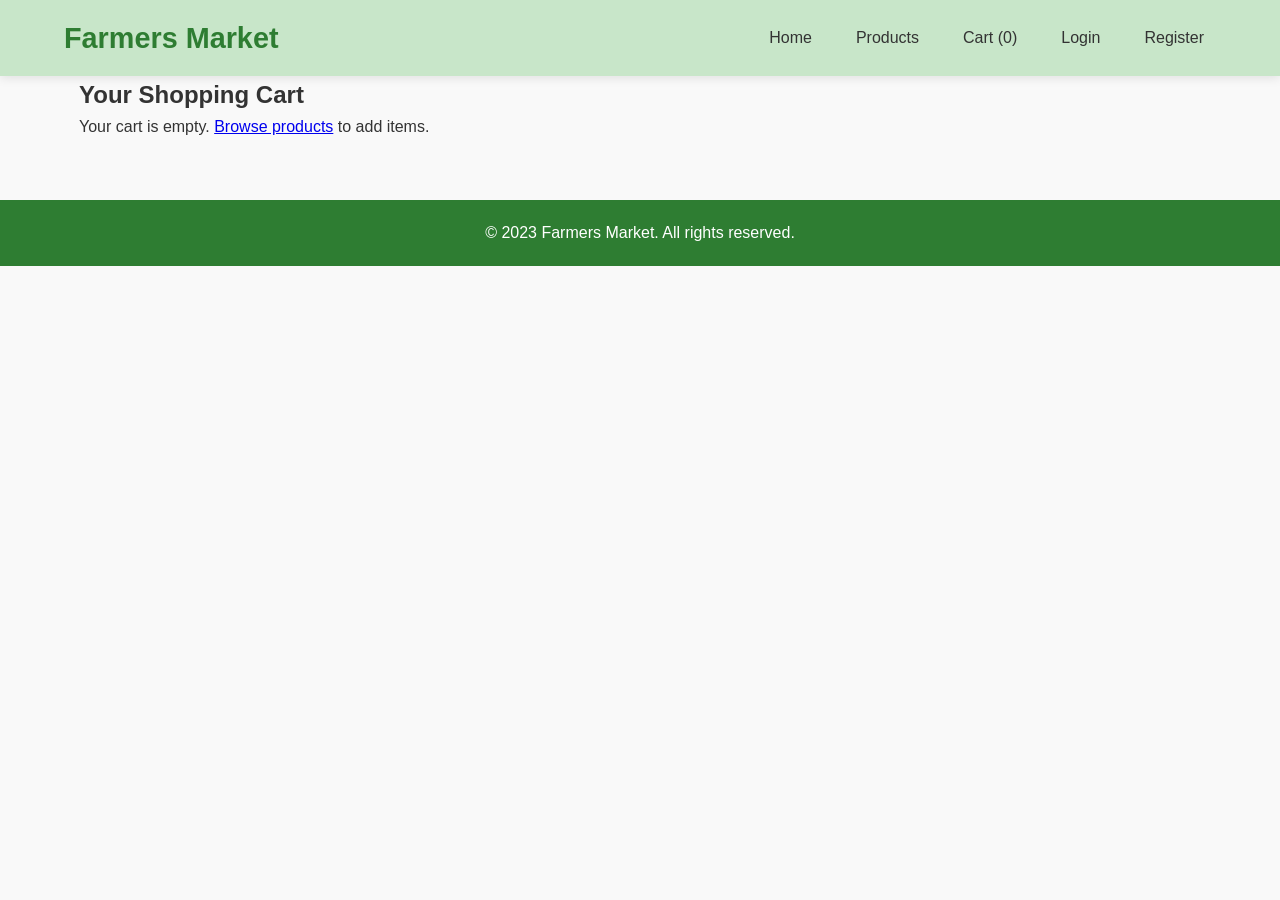
==== cart.html @ 79f7ac33 "this is the prototype of the e-commerse website" ====
<!--  <!DOCTYPE html>
<html lang="en">
<head>
    <meta charset="UTF-8">
    <meta name="viewport" content="width=device-width, initial-scale=1.0">
    <title>Your Cart - Farmers Market</title>
    <link rel="stylesheet" href="style.css">
    <link rel="stylesheet" href="auth.css">
</head>
<body>
    <header>
        <div class="container">
            <h1 class="logo">Farmers Market</h1>
            <nav>
                <ul>
                    <li><a href="index.html">Home</a></li>
                    <li><a href="products.html">Products</a></li>
                    <li><a href="#" id="loginBtn">Login</a></li>
                    <li><a href="#" id="registerBtn">Register</a></li>
                    <li><a href="cart.html">Cart (<span id="cartCount">0</span>)</a></li>
                </ul>
            </nav>
        </div>
    </header>

    <main class="container">
        <h2>Your Shopping Cart</h2>
        
        <section id="cartItems">
            // Cart items will be loaded here 
            <p id="emptyCartMessage">Your cart is empty. <a href="products.html">Browse products</a> to add items.</p>
        </section>

        <section id="cartSummary" style="display:none;">
            <div class="summary">
                <h3>Order Summary</h3>
                <div class="summary-row">
                    <span>Subtotal:</span>
                    <span id="cartSubtotal">Rs0.00</span>
                </div>
                <div class="summary-row">
                    <span>Delivery:</span>
                    <span id="cartDelivery">Rs0.00</span>
                </div>
                <div class="summary-row total">
                    <span>Total:</span>
                    <span id="cartTotal">Rs0.00</span>
                </div>
                <button id="checkoutBtn" class="btn">Proceed to Checkout</button>
            </div>
        </section>
    </main>

    <footer>
        <div class="container">
            <p>&copy; 2023 Farmers Market. All rights reserved.</p>
        </div>
    </footer>

     //Auth Modal (same as index.html) 
    <div id="authModal" class="modal">
        // Same content as index.html 
    </div>

    <script src="auth.js"></script>
    <script src="cart.js"></script>
    <script src="main.js"></script>
</body>
</html> -->

<!DOCTYPE html>
<html lang="en">
<head>
    <meta charset="UTF-8">
    <meta name="viewport" content="width=device-width, initial-scale=1.0">
    <title>Your Cart - Farmers Market</title>
    <link rel="stylesheet" href="cart.css">
</head>
<body>
    <header>
        <div class="container">
            <h1 class="logo">Farmers Market</h1>
            <nav>
                <ul>
                    <li><a href="index.html">Home</a></li>
                    <li><a href="products.html">Products</a></li>
                    <li><a href="cart.html">Cart (<span id="cartCount">0</span>)</a></li>
                    <li><a href="#" id="loginBtn">Login</a></li>
                    <li><a href="#" id="registerBtn">Register</a></li>
                </ul>
            </nav>
        </div>
    </header>

    <main class="container">
        <h2>Your Shopping Cart</h2>
        
        <section id="cartItems">
            <p id="emptyCartMessage">Your cart is empty. <a href="products.html">Browse products</a> to add items.</p>
        </section>

        <section id="cartSummary" style="display:none;">
            <div class="summary">
                <h3>Order Summary</h3>
                <div class="summary-row">
                    <span>Subtotal:</span>
                    <span id="cartSubtotal">Rs0.00</span>
                </div>
                <div class="summary-row">
                    <span>Delivery:</span>
                    <span id="cartDelivery">Rs0.00</span>
                </div>
                <div class="summary-row total">
                    <span>Total:</span>
                    <span id="cartTotal">Rs0.00</span>
                </div>
                <button id="checkoutBtn" class="btn btn-primary">Proceed to Checkout</button>
            </div>
        </section>
    </main>

    <footer>
        <div class="container">
            <p>&copy; 2023 Farmers Market. All rights reserved.</p>
        </div>
    </footer>
    <script src="cart.js"></script>
    <script src="auth.js"></script>
    <script src="main.js"></script>
    </body>
    </html>
---- style.css ----
/* Base Styles */
:root {
    --primary-color: #4CAF50;
    --secondary-color: #388E3C;
    --accent-color: #8BC34A;
    --dark-color: #2E7D32;
    --light-color: #C8E6C9;
    --text-color: #333;
    --light-text: #fff;
    --gray-light: #f5f5f5;
    --gray-medium: #e0e0e0;
    --gray-dark: #757575;
    --error-color: #f44336;
    --warning-color: #ff9800;
    --success-color: #4caf50;
    --border-radius: 8px;
    --box-shadow: 0 2px 10px rgba(0, 0, 0, 0.1);
    --transition: all 0.3s ease;
}

* {
    margin: 0;
    padding: 0;
    box-sizing: border-box;
}

body {
    font-family: 'Segoe UI', Tahoma, Geneva, Verdana, sans-serif;
    line-height: 1.6;
    color: var(--text-color);
    background-color: #f9f9f9;
}

.container {
    width: 90%;
    max-width: 1200px;
    margin: 0 auto;
    padding: 0 15px;
}

/* Header Styles */
header {
    background-color: var(--light-color);
    box-shadow: var(--box-shadow);
    position: sticky;
    top: 0;
    z-index: 100;
}

header .container {
    display: flex;
    justify-content: space-between;
    align-items: center;
    padding: 15px 0;
}

.logo {
    font-size: 1.8rem;
    font-weight: 700;
    color: var(--dark-color);
}

nav ul {
    display: flex;
    list-style: none;
align-items: center;
}

nav ul li {
    margin-left: 20px;
}

nav ul li a {
    text-decoration: none;
    color: var(--text-color);
    font-weight: 500;
    transition: var(--transition);
    padding: 8px 12px;
    border-radius: var(--border-radius);
}

nav ul li a:hover, nav ul li a.active {
    color: var(--light-text);
    background-color: var(--primary-color);
}

/* Button Styles */
.btn {
    display: inline-block;
    padding: 10px 20px;
    border: none;
    border-radius: var(--border-radius);
    font-size: 1rem;
    font-weight: 500;
    cursor: pointer;
    transition: var(--transition);
    text-align: center;
    text-decoration: none;
}

.btn-primary {
    background-color: var(--primary-color);
    color: white;
}

.btn-primary:hover {
    background-color: var(--secondary-color);
    transform: translateY(-2px);
}

.btn-outline {
    background-color: transparent;
    border: 2px solid var(--primary-color);
    color: var(--primary-color);
}

.btn-outline:hover {
    background-color: var(--primary-color);
    color: white;
}

.btn-social {
    display: flex;
    align-items: center;
    justify-content: center;
    gap: 10px;
    width: 100%;
    margin-bottom: 10px;
}

.btn-social.google {
    background-color: #DB4437;
    color: white;
}

.btn-social.facebook {
    background-color: #4267B2;
    color: white;
}

/* Hero Section */
.hero {
    display: flex;
    align-items: center;
    justify-content: space-between;
    padding: 80px 0;
    gap: 40px;
}

.hero-content {
    flex: 1;
}

.hero-content h2 {
    font-size: 2.5rem;
    margin-bottom: 20px;
    color: var(--dark-color);
}

.hero-content p {
    font-size: 1.2rem;
    margin-bottom: 30px;
    color: var(--gray-dark);
}

.hero-buttons {
    display: flex;
    gap: 15px;
}

.hero-image {
    flex: 1;
    height: 400px;
    background-image: url('https://images.unsplash.com/photo-1606787366850-de6330128bfc?ixlib=rb-4.0.3&ixid=M3wxMjA3fDB8MHxwaG90by1wYWdlfHx8fGVufDB8fHx8fA%3D%3D&auto=format&fit=crop&w=1470&q=80');
    background-size: cover;
    background-position: center;
    border-radius: var(--border-radius);
    box-shadow: var(--box-shadow);
}

/* Features Section */
.features {
    display: grid;
    grid-template-columns: repeat(auto-fit, minmax(300px, 1fr));
    gap: 30px;
    padding: 60px 0;
}

.feature-card {
    background-color: white;
    padding: 30px;
    border-radius: var(--border-radius);
    box-shadow: var(--box-shadow);
    text-align: center;
    transition: var(--transition);
}

.feature-card:hover {
    transform: translateY(-5px);
}

.feature-card i {
    font-size: 2.5rem;
    color: var(--primary-color);
    margin-bottom: 20px;
}

.feature-card h3 {
    font-size: 1.5rem;
    margin-bottom: 15px;
}

/* Role Selection */
.role-selection {
    padding: 60px 0;
    text-align: center;
}

.role-selection h2 {
    font-size: 2rem;
    margin-bottom: 40px;
    color: var(--dark-color);
}

.role-cards {
    display: flex;
    justify-content: center;
    gap: 30px;
    flex-wrap: wrap;
}

.role-card {
    background-color: white;
    padding: 30px;
    border-radius: var(--border-radius);
    box-shadow: var(--box-shadow);
    width: 300px;
    transition: var(--transition);
    text-align: center;
}

.role-card:hover {
    transform: translateY(-5px);
}

.role-card i {
    font-size: 3rem;
    color: var(--primary-color);
    margin-bottom: 20px;
}

.role-card h3 {
    font-size: 1.5rem;
    margin-bottom: 15px;
}

.role-card p {
    margin-bottom: 20px;
    color: var(--gray-dark);
}

/* Modal Styles */
.modal {
    display: none;
    position: fixed;
    top: 0;
    left: 0;
    width: 100%;
    height: 100%;
    background-color: rgba(0, 0, 0, 0.5);
    z-index: 1000;
    justify-content: center;
    align-items: center;
}

.modal-content {
    background-color: white;
    padding: 30px;
    border-radius: var(--border-radius);
    width: 90%;
    max-width: 500px;
    position: relative;
}

.modal .close {
    position: absolute;
    top: 15px;
    right: 15px;
    font-size: 1.5rem;
    cursor: pointer;
    color: var(--gray-dark);
}

.modal .close:hover {
    color: var(--text-color);
}

.auth-tabs {
    display: flex;
    margin-bottom: 20px;
    border-bottom: 1px solid var(--gray-medium);
}

.tab-btn {
    padding: 10px 20px;
    background: none;
    border: none;
    cursor: pointer;
    font-size: 1rem;
    font-weight: 500;
    color: var(--gray-dark);
    position: relative;
}

.tab-btn.active {
    color: var(--primary-color);
}

.tab-btn.active::after {
    content: '';
    position: absolute;
    bottom: -1px;
    left: 0;
    width: 100%;
    height: 2px;
    background-color: var(--primary-color);
}

.auth-form {
    margin-top: 20px;
}

.auth-form h3 {
    text-align: center;
    margin-bottom: 20px;
    color: var(--dark-color);
}

.social-login {
    margin-bottom: 20px;
}

.divider {
    display: flex;
    align-items: center;
    margin: 20px 0;
    color: var(--gray-dark);
}

.divider::before, .divider::after {
    content: '';
    flex: 1;
    border-bottom: 1px solid var(--gray-medium);
}

.divider::before {
    margin-right: 10px;
}

.divider::after {
    margin-left: 10px;
}

.form-group {
    margin-bottom: 20px;
}

.form-group label {
    display: block;
    margin-bottom: 8px;
    font-weight: 500;
}

.form-group input, 
.form-group select, 
.form-group textarea {
    width: 100%;
    padding: 12px;
    border: 1px solid var(--gray-medium);
    border-radius: var(--border-radius);
    font-size: 1rem;
}

.form-group textarea {
    resize: vertical;
    min-height: 100px;
}

.form-row {
    display: flex;
    gap: 15px;
}

.form-row .form-group {
    flex: 1;
}

/* Footer */
footer {
    background-color: var(--dark-color);
    color: white;
    padding: 20px 0;
    text-align: center;
    margin-top: 60px;
}

/* Products Page Styles */
.product-filters {
    background-color: white;
    padding: 30px;
    border-radius: var(--border-radius);
    box-shadow: var(--box-shadow);
    margin: 40px 0;
}

.filter-header {
    margin-bottom: 20px;
}

.filter-header h2 {
    font-size: 2rem;
    color: var(--dark-color);
}

.filter-controls {
    display: flex;
    flex-wrap: wrap;
    gap: 15px;
    align-items: flex-end;
}

.search-box {
    flex: 1;
    min-width: 250px;
    position: relative;
}

.search-box input {
    width: 100%;
    padding: 12px 15px 12px 40px;
    border: 1px solid var(--gray-medium);
    border-radius: var(--border-radius);
}

.search-box i {
    position: absolute;
    left: 15px;
    top: 50%;
    transform: translateY(-50%);
    color: var(--gray-dark);
}

.filter-group {
    min-width: 200px;
}

.filter-group label {
    display: block;
    margin-bottom: 8px;
    font-weight: 500;
}

.filter-group select {
    width: 100%;
    padding: 12px;
    border: 1px solid var(--gray-medium);
    border-radius: var(--border-radius);
}

/* Product Grid */
.product-grid {
    display: grid;
    grid-template-columns: repeat(auto-fill, minmax(280px, 1fr));
    gap: 30px;
    margin: 40px 0;
}

.product-card {
    background-color: white;
    border-radius: var(--border-radius);
    overflow: hidden;
    box-shadow: var(--box-shadow);
    transition: var(--transition);
}

.product-card:hover {
    transform: translateY(-5px);
}

.product-image {
    height: 200px;
    background-size: cover;
    background-position: center;
}

.product-info {
    padding: 20px;
}

.product-info h3 {
    font-size: 1.2rem;
    margin-bottom: 10px;
}

.product-price {
    font-size: 1.2rem;
    font-weight: 700;
    color: var(--primary-color);
    margin-bottom: 8px;
}

.product-farmer, .product-minorder {
    font-size: 0.9rem;
    color: var(--gray-dark);
    margin-bottom: 8px;
}

.product-actions {
    display: flex;
    gap: 10px;
    margin-top: 15px;
}

.product-actions .btn {
    flex: 1;
    padding: 8px;
    font-size: 0.9rem;
}

/* Product Detail Modal */
.product-detail {
    display: flex;
    flex-direction: column;
    gap: 20px;
}

.product-detail-image {
    height: 300px;
    background-size: cover;
    background-position: center;
    border-radius: var(--border-radius);
}

.product-detail-info h2 {
    font-size: 1.8rem;
    margin-bottom: 10px;
    color: var(--dark-color);
}

.product-quantity {
    display: flex;
    align-items: center;
    gap: 10px;
    margin: 20px 0;
}

.product-quantity input {
    width: 80px;
    padding: 8px;
    border: 1px solid var(--gray-medium);
    border-radius: var(--border-radius);
}

/* Dashboard Styles */
.dashboard-header {
    background-color: white;
    padding: 30px;
    border-radius: var(--border-radius);
    box-shadow: var(--box-shadow);
    margin: 40px 0;
    text-align: center;
}

.dashboard-header h2 {
    font-size: 2rem;
    color: var(--dark-color);
    margin-bottom: 10px;
}

.section-header {
    display: flex;
    justify-content: space-between;
    align-items: center;
    margin-bottom: 20px;
}

.section-header h3 {
    font-size: 1.5rem;
    color: var(--dark-color);
}

.info-card {
    background-color: white;
    padding: 20px;
    border-radius: var(--border-radius);
    box-shadow: var(--box-shadow);
    margin-bottom: 30px;
}

.info-card p {
    margin-bottom: 10px;
}

.info-card p strong {
    font-weight: 600;
}

.farmer-products-grid {
    display: grid;
    grid-template-columns: repeat(auto-fill, minmax(300px, 1fr));
    gap: 20px;
}

.farmer-product-card {
    background-color: white;
    padding: 20px;
    border-radius: var(--border-radius);
    box-shadow: var(--box-shadow);
}

.farmer-product-actions {
    display: flex;
    gap: 10px;
    margin-top: 15px;
}

.farmer-product-actions button {
    flex: 1;
    padding: 8px;
    font-size: 0.9rem;
}

/* Form Styles in Modal */
.form-actions {
    display: flex;
    justify-content: flex-end;
    gap: 10px;
    margin-top: 20px;
}

.image-upload {
    display: flex;
    align-items: center;
    gap: 10px;
    margin-bottom: 10px;
}

.image-preview {
    margin-top: 15px;
}

.image-preview img {
    max-width: 100%;
    max-height: 200px;
    border-radius: var(--border-radius);
}

/* Orders List */
.orders-list {
    background-color: white;
    padding: 20px;
    border-radius: var(--border-radius);
    box-shadow: var(--box-shadow);
}

.order-item {
    padding: 15px 0;
    border-bottom: 1px solid var(--gray-medium);
}

.order-item:last-child {
    border-bottom: none;
}

/* Cart Page Styles */
.cart-items {
    background-color: white;
    padding: 20px;
    border-radius: var(--border-radius);
    box-shadow: var(--box-shadow);
    margin-bottom: 30px;
}

.cart-item {
    display: flex;
    gap: 20px;
    padding: 15px 0;
    border-bottom: 1px solid var(--gray-medium);
}

.cart-item:last-child {
    border-bottom: none;
}

.cart-item-image {
    width: 100px;
    height: 100px;
    background-size: cover;
    background-position: center;
    border-radius: var(--border-radius);
}

.cart-item-details {
    flex: 1;
}

.cart-item-title {
    font-weight: 600;
    margin-bottom: 5px;
}

.cart-item-farmer {
    font-size: 0.9rem;
    color: var(--gray-dark);
    margin-bottom: 8px;
}

.cart-item-price {
    font-weight: 600;
    color: var(--primary-color);
}

.cart-item-quantity {
    display: flex;
    align-items: center;
    gap: 10px;
    margin-top: 10px;
}

.cart-item-quantity button {
    width: 30px;
    height: 30px;
    border: 1px solid var(--gray-medium);
    background: none;
    border-radius: 50%;
    cursor: pointer;
}

.cart-item-quantity input {
    width: 50px;
    text-align: center;
    border: 1px solid var(--gray-medium);
    border-radius: var(--border-radius);
    padding: 5px;
}

.cart-summary {
    background-color: white;
    padding: 20px;
    border-radius: var(--border-radius);
    box-shadow: var(--box-shadow);
}

.cart-summary h3 {
    margin-bottom: 20px;
}

.summary-row {
    display: flex;
    justify-content: space-between;
    margin-bottom: 10px;
}

.summary-total {
    font-weight: 700;
    font-size: 1.2rem;
    border-top: 1px solid var(--gray-medium);
    padding-top: 10px;
    margin-top: 10px;
}

.checkout-btn {
    width: 100%;
    margin-top: 20px;
}

/* Responsive Styles */
@media (max-width: 768px) {
    header .container {
        flex-direction: column;
    }
    
    nav ul {
        margin-top: 15px;
    }
    
    .hero {
        flex-direction: column;
        text-align: center;
    }
    
    .hero-buttons {
        justify-content: center;
    }
    
    .hero-image {
        width: 100%;
        margin-top: 30px;
    }
    
    .form-row {
        flex-direction: column;
    }
    
    .filter-controls {
        flex-direction: column;
    }
    
    .filter-group, .search-box {
        width: 100%;
    }
}

/* Animations */
.loader {
    border: 4px solid var(--gray-light);
    border-top: 4px solid var(--primary-color);
    border-radius: 50%;
    width: 40px;
    height: 40px;
    animation: spin 1s linear infinite;
    margin: 20px auto;
}

@keyframes spin {
    0% { transform: rotate(0deg); }
    100% { transform: rotate(360deg); }
}
---- auth.css ----
/* Auth Modal Styles */
#authForms {
    max-width: 400px;
    margin: 0 auto;
}

#authForms h2 {
    text-align: center;
    margin-bottom: 1.5rem;
    color: var(--primary-color);
}

#authForms p {
    text-align: center;
    margin-top: 1rem;
}

#authForms a {
    color: var(--primary-color);
    text-decoration: none;
}

#authForms a:hover {
    text-decoration: underline;
}

.auth-switch {
    text-align: center;
    margin-top: 1rem;
}

/* Farmer Fields */
#farmerFields {
    margin-top: 1rem;
    padding-top: 1rem;
    border-top: 1px solid var(--gray-medium);
}

/* Error Messages */
.error-message {
    color: #f44336;
    font-size: 0.9rem;
    margin-top: 0.3rem;
    display: none;
}

/* Success Message */
.success-message {
    color: var(--primary-color);
    text-align: center;
    margin-top: 1rem;
    font-weight: 500;
}
---- cart.css ----
:root {
            --primary-color: #4CAF50;
            --secondary-color: #388E3C;
            --dark-color: #2E7D32;
            --light-color: #C8E6C9;
            --text-color: #333;
            --light-text: #fff;
            --gray-medium: #e0e0e0;
            --border-radius: 8px;
            --box-shadow: 0 2px 10px rgba(0, 0, 0, 0.1);
            --transition: all 0.3s ease;
        }

        * {
            margin: 0;
            padding: 0;
            box-sizing: border-box;
        }

        body {
            font-family: 'Segoe UI', Tahoma, Geneva, Verdana, sans-serif;
            line-height: 1.6;
            color: var(--text-color);
            background-color: #f9f9f9;
        }

        .container {
            width: 90%;
            max-width: 1200px;
            margin: 0 auto;
            padding: 0 15px;
        }

        header {
            background-color: var(--light-color);
            box-shadow: var(--box-shadow);
            position: sticky;
            top: 0;
            z-index: 100;
        }

        header .container {
            display: flex;
            justify-content: space-between;
            align-items: center;
            padding: 15px 0;
        }

        .logo {
            font-size: 1.8rem;
            font-weight: 700;
            color: var(--dark-color);
        }

        nav ul {
            display: flex;
            list-style: none;
            align-items: center;
        }

        nav ul li {
            margin-left: 20px;
        }

        nav ul li a {
            text-decoration: none;
            color: var(--text-color);
            font-weight: 500;
            transition: var(--transition);
            padding: 8px 12px;
            border-radius: var(--border-radius);
        }

        nav ul li a:hover {
            color: var(--light-text);
            background-color: var(--primary-color);
        }

        .btn {
            display: inline-block;
            padding: 8px 12px;
            border: none;
            border-radius: var(--border-radius);
            font-size: 1rem;
            font-weight: 500;
            cursor: pointer;
            transition: var(--transition);
            text-align: center;
            text-decoration: none;
        }

        .btn-primary {
            background-color: var(--primary-color);
            color: white;
        }

        .btn-primary:hover {
            background-color: var(--secondary-color);
            transform: translateY(-2px);
        }

        .cart-items {
            background-color: white;
            padding: 20px;
            border-radius: var(--border-radius);
            box-shadow: var(--box-shadow);
            margin-bottom: 30px;
        }

        .cart-item {
            display: flex;
            gap: 20px;
            padding: 15px 0;
            border-bottom: 1px solid var(--gray-medium);
        }

        .cart-item:last-child {
            border-bottom: none;
        }

        .cart-item-image {
            width: 100px;
            height: 100px;
            background-size: cover;
            background-position: center;
            border-radius: var(--border-radius);
        }

        .cart-item-details {
            flex: 1;
        }

        .cart-item-title {
            font-weight: 600;
            margin-bottom: 5px;
        }

        .cart-item-price {
            font-weight: 600;
            color: var(--primary-color);
        }

        .cart-item-quantity {
            display: flex;
            align-items: center;
            gap: 10px;
            margin-top: 10px;
        }

        .cart-item-quantity button {
            width: 30px;
            height: 30px;
            border: 1px solid var(--gray-medium);
            background: none;
            border-radius: 50%;
            cursor: pointer;
        }

        .cart-item-quantity input {
            width: 50px;
            text-align: center;
            border: 1px solid var(--gray-medium);
            border-radius: var(--border-radius);
            padding: 5px;
        }

        .remove-item {
            background-color: var(--primary-color);
            color: white;
            border: none;
            border-radius: var(--border-radius);
            padding: 4px 8px; /* Reduced padding for a smaller button */
            font-size: 0.8rem; /* Smaller font size */
            cursor: pointer;
            transition: var(--transition);
            margin-left: 10px; /* Space between item details and remove button */
        }

        .remove-item:hover {
            background-color: var(--secondary-color);
            transform: scale(1.05); /* Slightly enlarge on hover */
        }

        .cart-summary {
            background-color: white;
            padding: 20px;
            border-radius: var(--border-radius);
            box-shadow: var(--box-shadow);
        }

        .summary-row {
            display: flex;
            justify-content: space-between;
            margin-bottom: 10px;
        }

        .summary-total {
            font-weight: 700;
            font-size: 1.2rem;
            border-top: 1px solid var(--gray-medium);
            padding-top: 10px;
            margin-top: 10px;
        }
        
        footer {
            background-color: var(--dark-color);
            color: white;
            padding: 20px 0;
            text-align: center;
            margin-top: 60px;
        }
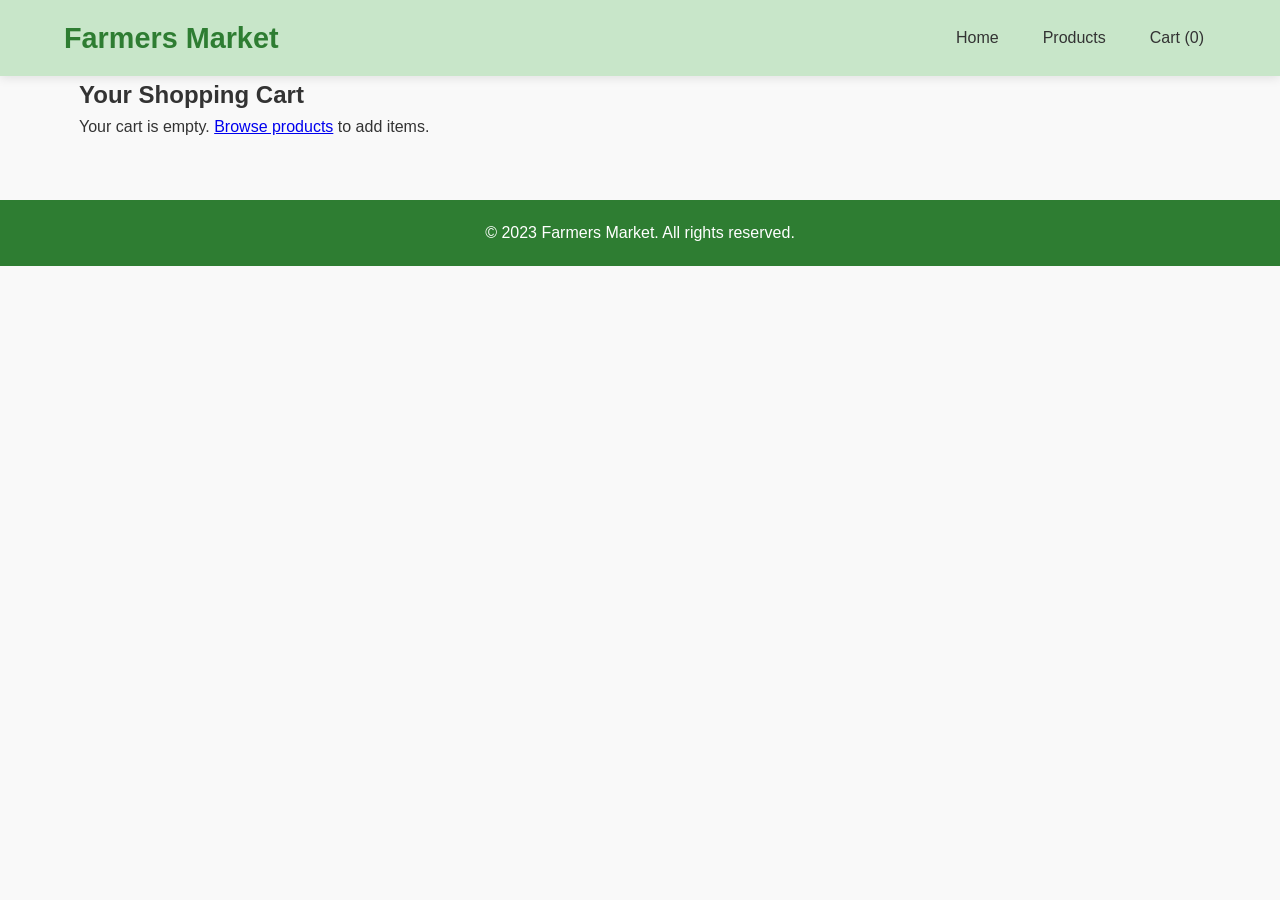
==== commit e5f8c0b1: "i have added the user id button also and now the website is working properly" ====
--- a/cart.html
+++ b/cart.html
@@ -70,12 +70,14 @@
 
 <!DOCTYPE html>
 <html lang="en">
+
 <head>
     <meta charset="UTF-8">
     <meta name="viewport" content="width=device-width, initial-scale=1.0">
     <title>Your Cart - Farmers Market</title>
     <link rel="stylesheet" href="cart.css">
 </head>
+
 <body>
     <header>
         <div class="container">
@@ -85,8 +87,17 @@
                     <li><a href="index.html">Home</a></li>
                     <li><a href="products.html">Products</a></li>
                     <li><a href="cart.html">Cart (<span id="cartCount">0</span>)</a></li>
-                    <li><a href="#" id="loginBtn">Login</a></li>
-                    <li><a href="#" id="registerBtn">Register</a></li>
+                    <li class="user-dropdown" style="display:none;">
+                        <button class="user-btn">
+                            <span class="user-avatar"></span>
+                            <span class="user-name"></span>
+                            <i class="fas fa-caret-down"></i>
+                        </button>
+                        <div class="dropdown-content">
+                            <a href="#">Profile</a>
+                            <a href="#" id="logoutBtn">Logout</a>
+                        </div>
+                    </li>
                 </ul>
             </nav>
         </div>
@@ -94,7 +105,7 @@
 
     <main class="container">
         <h2>Your Shopping Cart</h2>
-        
+
         <section id="cartItems">
             <p id="emptyCartMessage">Your cart is empty. <a href="products.html">Browse products</a> to add items.</p>
         </section>
@@ -127,5 +138,6 @@
     <script src="cart.js"></script>
     <script src="auth.js"></script>
     <script src="main.js"></script>
-    </body>
-    </html>+</body>
+
+</html>
--- a/style.css
+++ b/style.css
@@ -825,4 +825,70 @@
 @keyframes spin {
     0% { transform: rotate(0deg); }
     100% { transform: rotate(360deg); }
+}
+/* User Dropdown Styles */
+.user-dropdown {
+    position: relative;
+    display: inline-block;
+    margin-left: 20px;
+}
+
+.user-btn {
+    background: none;
+    border: none;
+    cursor: pointer;
+    display: flex;
+    align-items: center;
+    gap: 8px;
+    color: var(--text-color);
+    font-weight: 500;
+    padding: 8px 12px;
+    border-radius: var(--border-radius);
+    transition: var(--transition);
+}
+
+.user-btn:hover {
+    color: var(--light-text);
+    background-color: var(--primary-color);
+}
+
+.user-avatar {
+    width: 30px;
+    height: 30px;
+    border-radius: 50%;
+    background-color: var(--primary-color);
+    color: white;
+    display: flex;
+    align-items: center;
+    justify-content: center;
+    font-weight: bold;
+    text-transform: uppercase;
+}
+
+.dropdown-content {
+    display: none;
+    position: absolute;
+    right: 0;
+    background-color: white;
+    min-width: 160px;
+    box-shadow: 0px 8px 16px 0px rgba(0,0,0,0.2);
+    z-index: 1;
+    border-radius: var(--border-radius);
+    overflow: hidden;
+}
+
+.dropdown-content a {
+    color: var(--text-color);
+    padding: 12px 16px;
+    text-decoration: none;
+    display: block;
+    transition: var(--transition);
+}
+
+.dropdown-content a:hover {
+    background-color: var(--light-color);
+}
+
+.user-dropdown:hover .dropdown-content {
+    display: block;
 }
--- a/cart.css
+++ b/cart.css
@@ -208,4 +208,71 @@
             padding: 20px 0;
             text-align: center;
             margin-top: 60px;
-        }+        }
+
+        /* User Dropdown Styles */
+.user-dropdown {
+    position: relative;
+    display: inline-block;
+    margin-left: 20px;
+}
+
+.user-btn {
+    background: none;
+    border: none;
+    cursor: pointer;
+    display: flex;
+    align-items: center;
+    gap: 8px;
+    color: var(--text-color);
+    font-weight: 500;
+    padding: 8px 12px;
+    border-radius: var(--border-radius);
+    transition: var(--transition);
+}
+
+.user-btn:hover {
+    color: var(--light-text);
+    background-color: var(--primary-color);
+}
+
+.user-avatar {
+    width: 30px;
+    height: 30px;
+    border-radius: 50%;
+    background-color: var(--primary-color);
+    color: white;
+    display: flex;
+    align-items: center;
+    justify-content: center;
+    font-weight: bold;
+    text-transform: uppercase;
+}
+
+.dropdown-content {
+    display: none;
+    position: absolute;
+    right: 0;
+    background-color: white;
+    min-width: 160px;
+    box-shadow: 0px 8px 16px 0px rgba(0,0,0,0.2);
+    z-index: 1;
+    border-radius: var(--border-radius);
+    overflow: hidden;
+}
+
+.dropdown-content a {
+    color: var(--text-color);
+    padding: 12px 16px;
+    text-decoration: none;
+    display: block;
+    transition: var(--transition);
+}
+
+.dropdown-content a:hover {
+    background-color: var(--light-color);
+}
+
+.user-dropdown:hover .dropdown-content {
+    display: block;
+}
